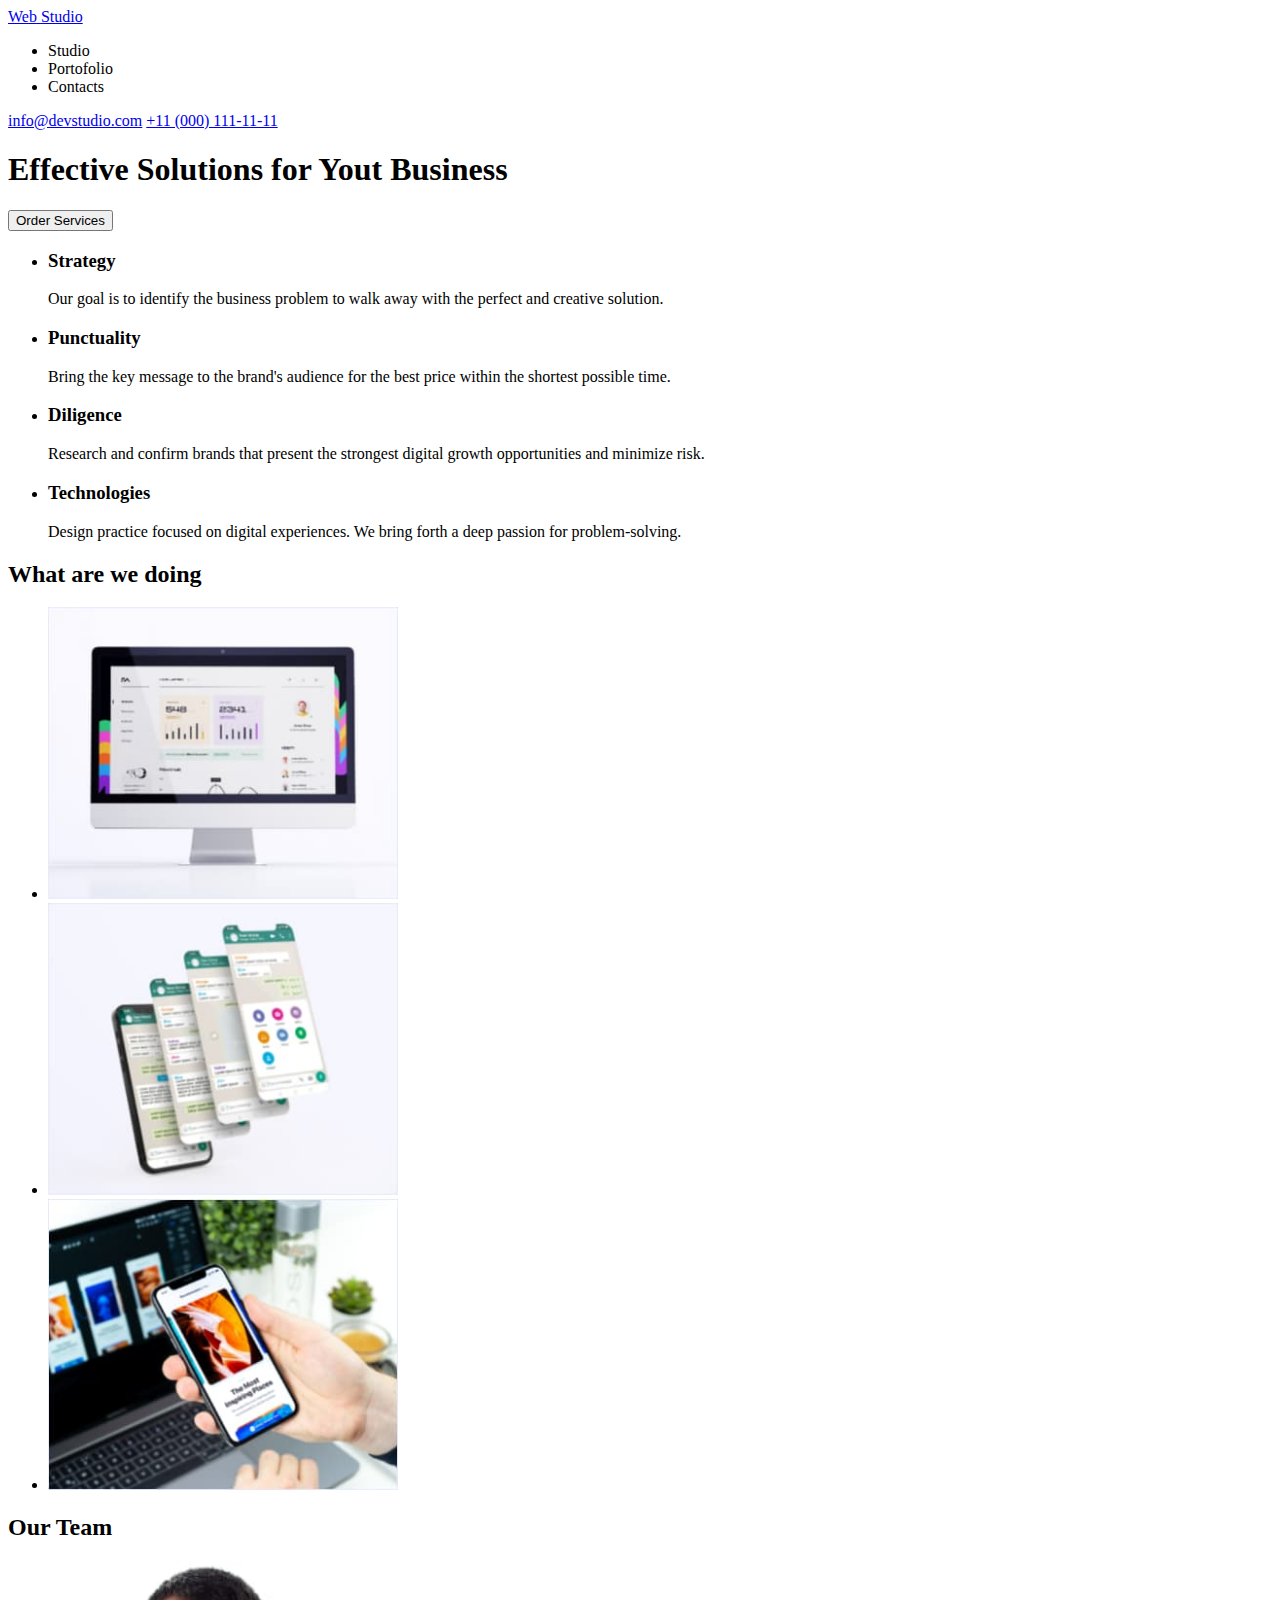
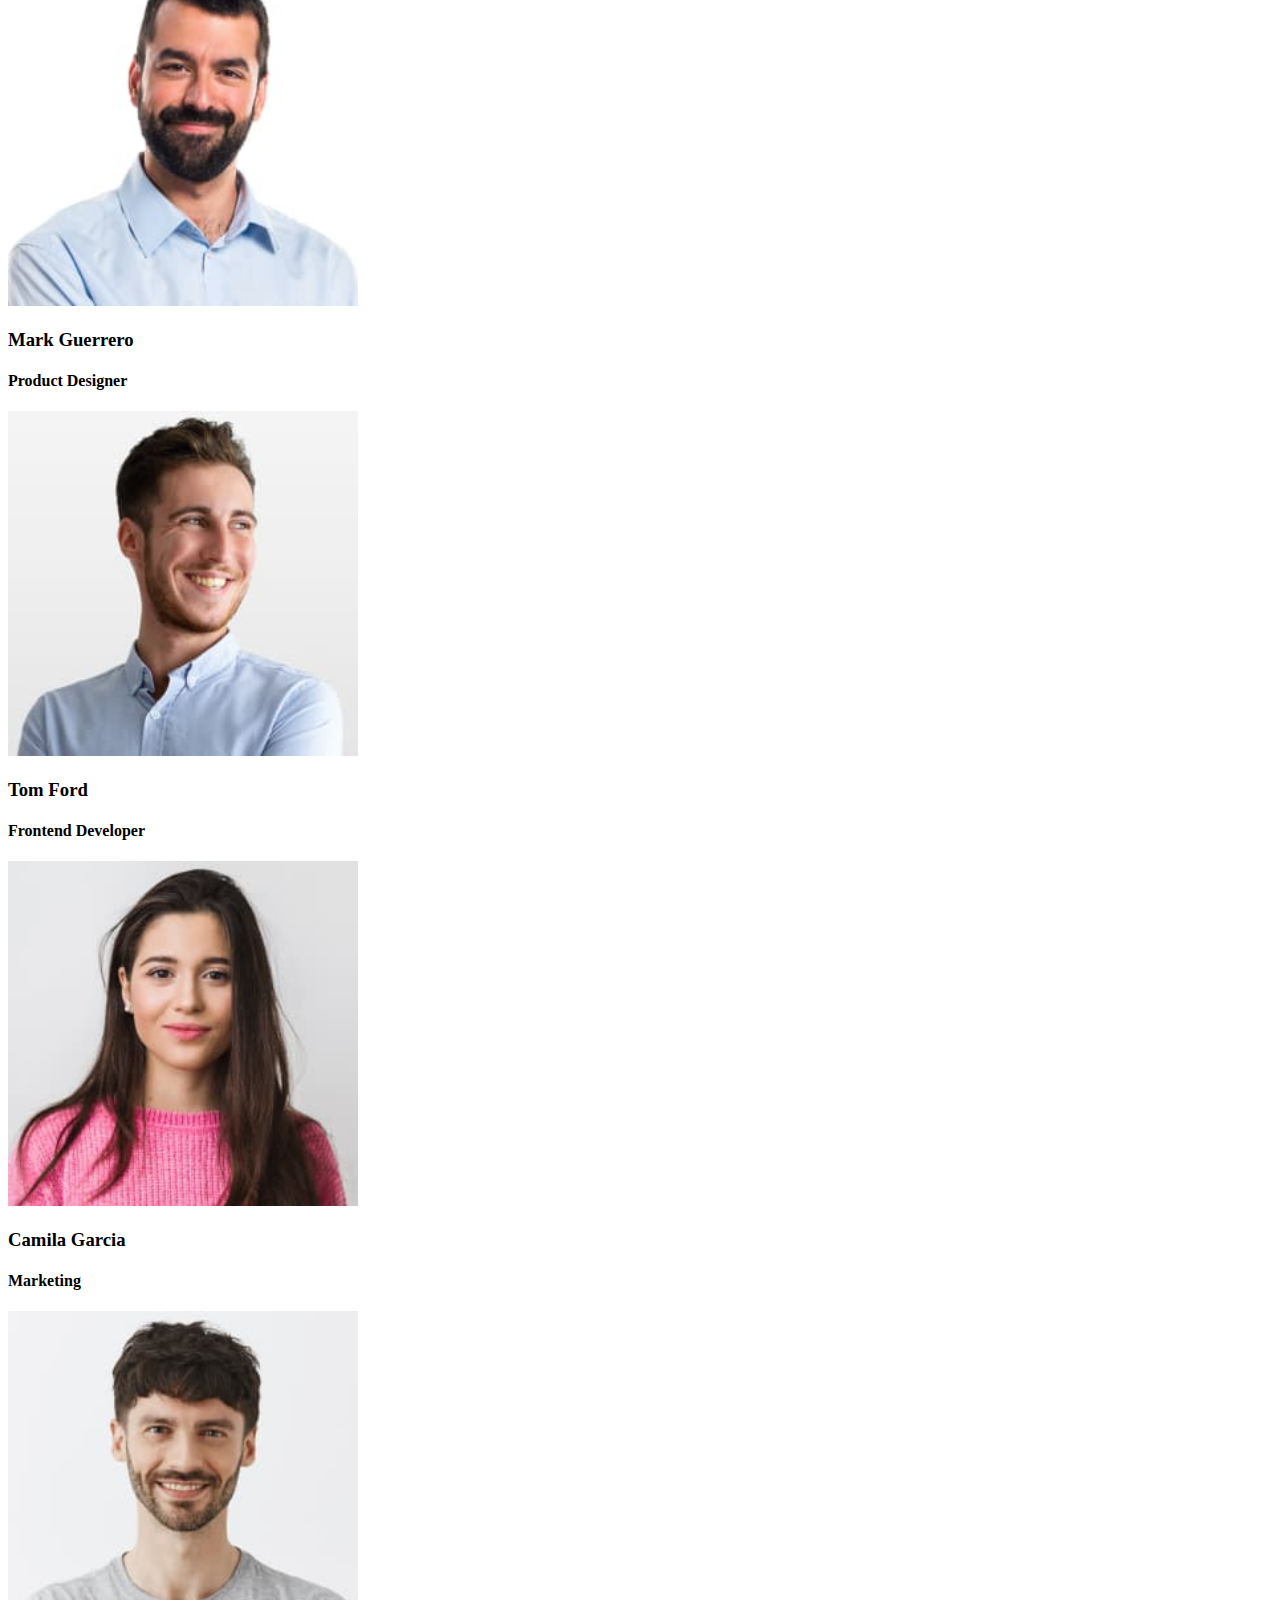
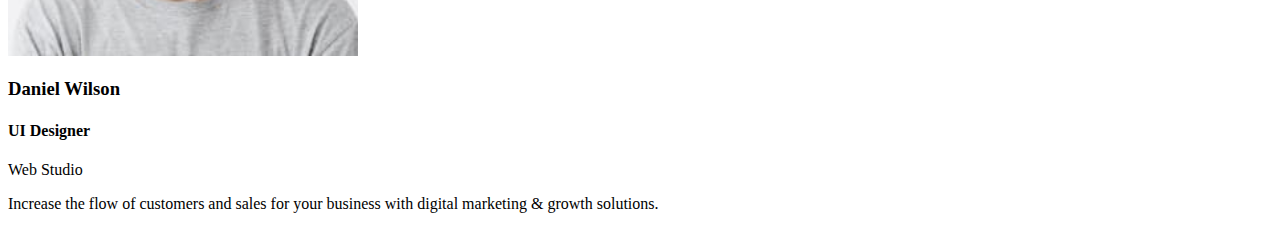
==== index.html @ c868f949 "TEMA 1 HTML" ====
<!DOCTYPE html>
<html lang="en">
  <head>
    <meta charset="UTF-8" />
    <meta name="viewport" content="width=device-width, initial-scale=1.0" />
    <title>Tema 2</title>
  </head>

  <body>
    <header class="index-header">
      <a class="logo" href="index.html">
        <span class="web">Web</span>
        <span class="studio">Studio</span>
      </a>

      <nav>
        <ul>
          <li>Studio</li>
          <li>Portofolio</li>
          <li>Contacts</li>
        </ul>
      </nav>

      <a href="mailto:info@devstudio.com">info@devstudio.com</a>
      <a href="tel:+11(000)111-11-11">+11 (000) 111-11-11</a>
    </header>

    <main>
      <section>
        <h1>Effective Solutions for Yout Business</h1>
        <button type="button">Order Services</button>
      </section>

      <section>
        <ul>
          <li>
            <h3>Strategy</h3>
            <p>
              Our goal is to identify the business problem to walk away with the
              perfect and creative solution.
            </p>
          </li>
          <li>
            <h3>Punctuality</h3>
            <p>
              Bring the key message to the brand's audience for the best price
              within the shortest possible time.
            </p>
          </li>
          <li>
            <h3>Diligence</h3>
            <p>
              Research and confirm brands that present the strongest digital
              growth opportunities and minimize risk.
            </p>
          </li>
          <li>
            <h3>Technologies</h3>
            <p>
              Design practice focused on digital experiences. We bring forth a
              deep passion for problem-solving.
            </p>
          </li>
        </ul>
      </section>

      <section>
        <h2>What are we doing</h2>
        <ul>
          <li><img src="images/Rectangle71.jpg" alt="img1" width="350" /></li>
          <li><img src="images/img2.jpg" alt="img2" width="350" /></li>
          <li><img src="images/img3.jpg" alt="img3" width="350" /></li>
        </ul>
      </section>

      <section>
        <h2>Our Team</h2>
        <img src="images/img.jpg" alt="Mark" width="350" />
        <h3>Mark Guerrero</h3>
        <h4>Product Designer</h4>
        <img src="images/img(1).jpg" alt="Tom" width="350" />
        <h3>Tom Ford</h3>
        <h4>Frontend Developer</h4>
        <img src="images/img(2).jpg" alt="Camila" width="350" />
        <h3>Camila Garcia</h3>
        <h4>Marketing</h4>
        <img src="images/img(3).jpg" alt="Daniel" width="350" />
        <h3>Daniel Wilson</h3>
        <h4>UI Designer</h4>
      </section>
    </main>

    <footer>
      <span class="web">Web</span>
      <span class="studio">Studio</span>
      <p>
        Increase the flow of customers and sales for your business with digital
        marketing & growth solutions.
      </p>
    </footer>
  </body>
</html>
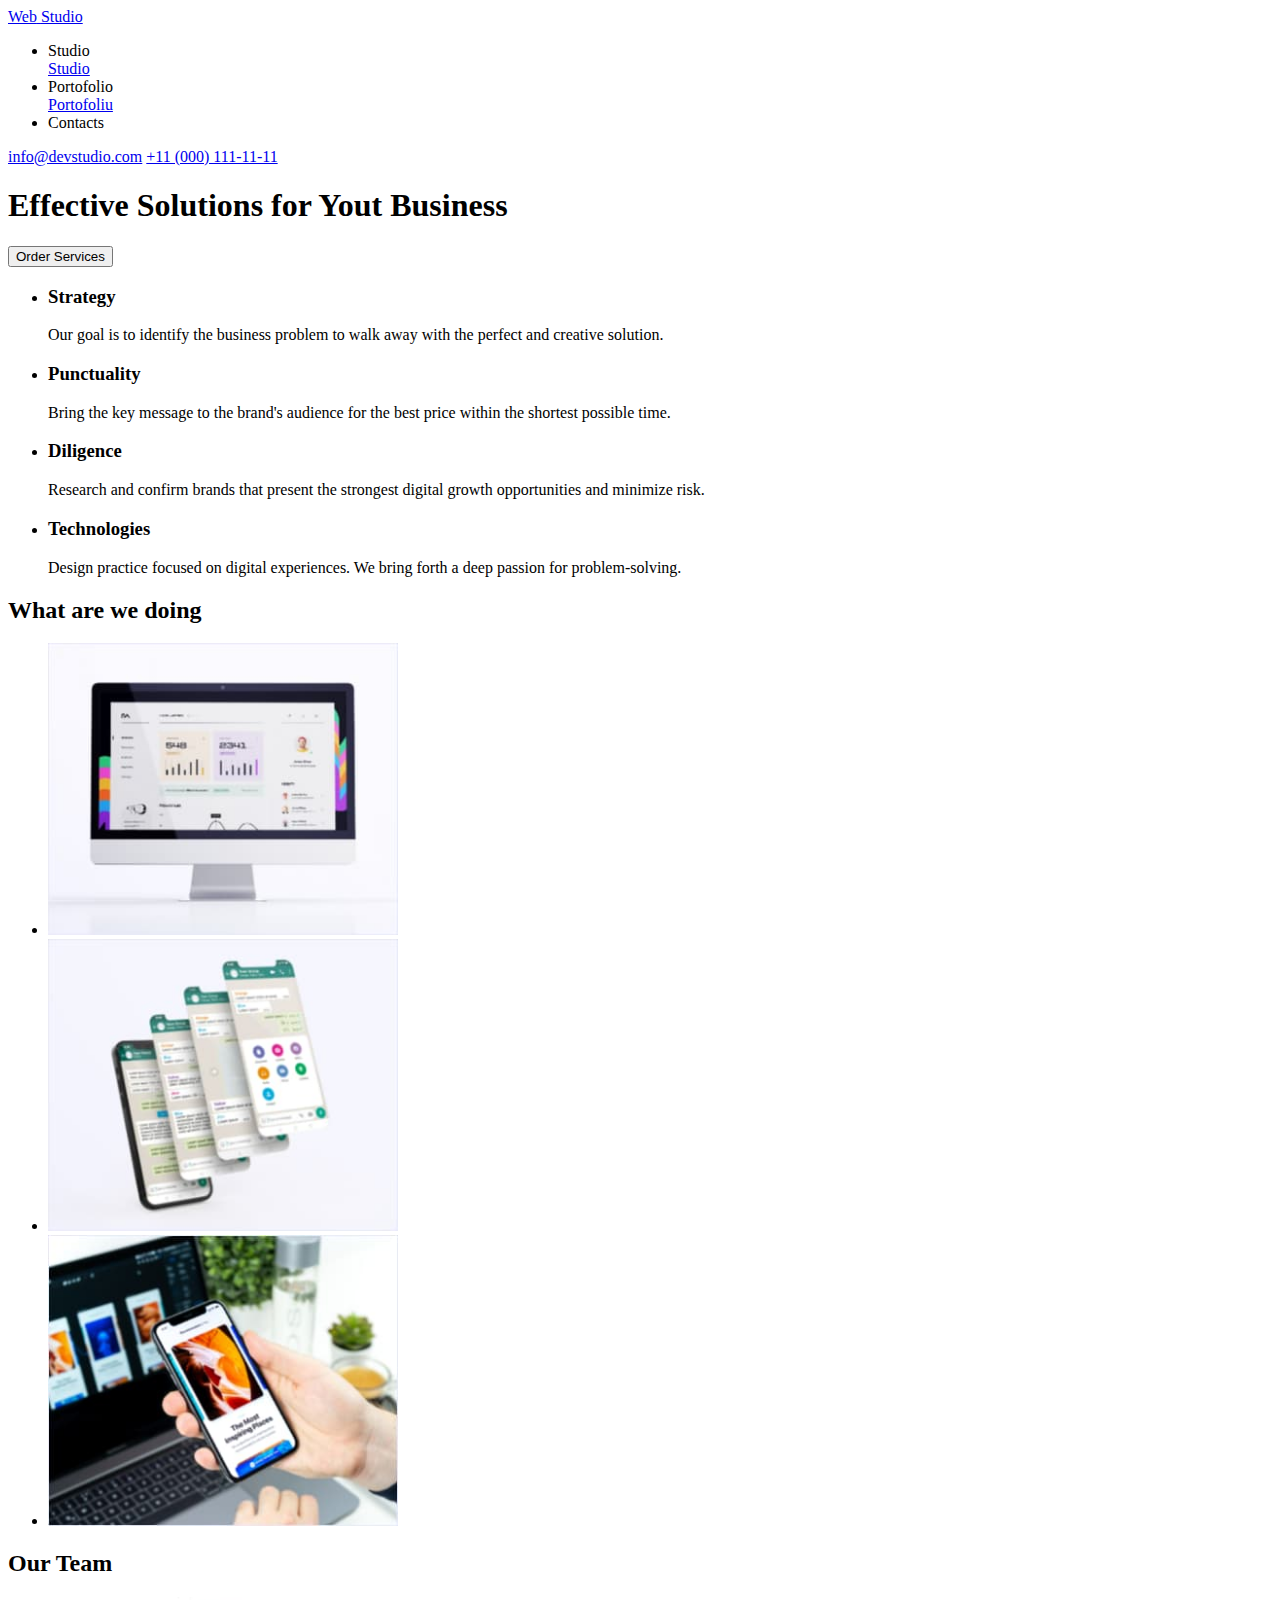
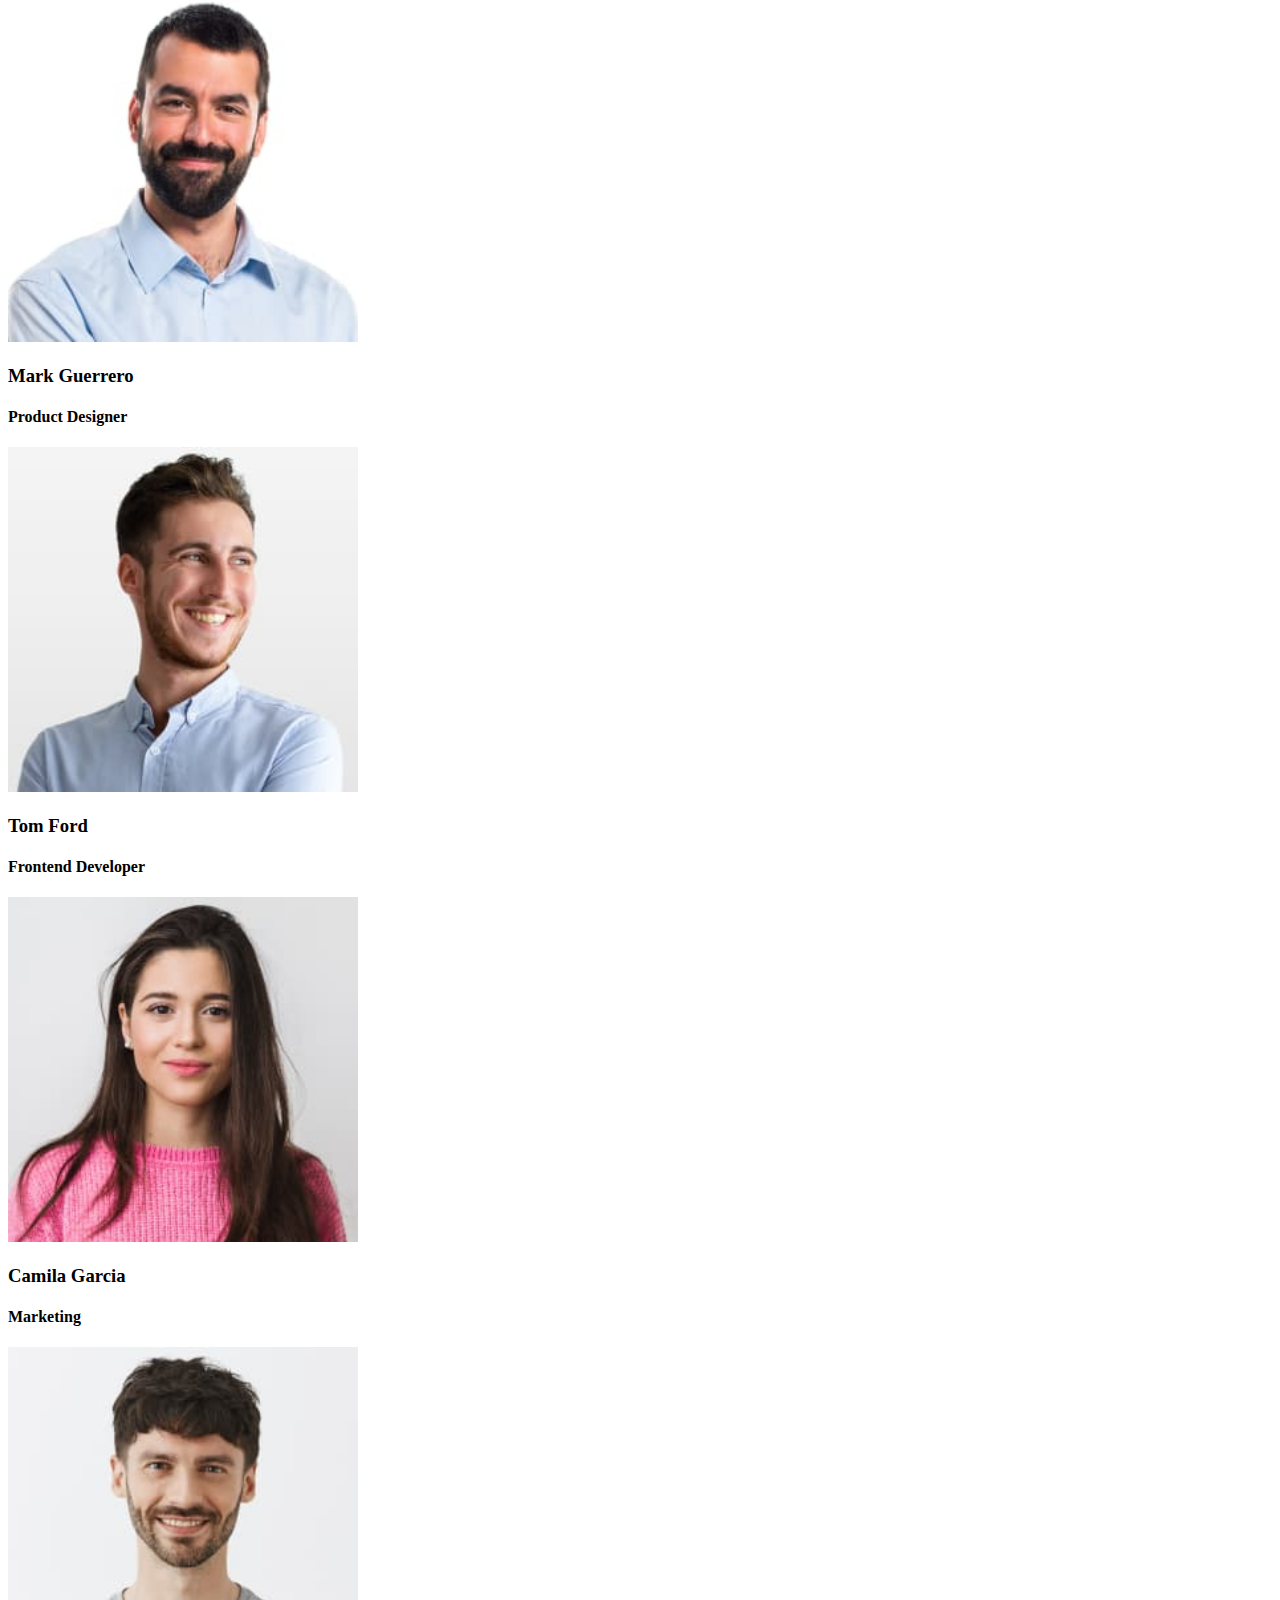
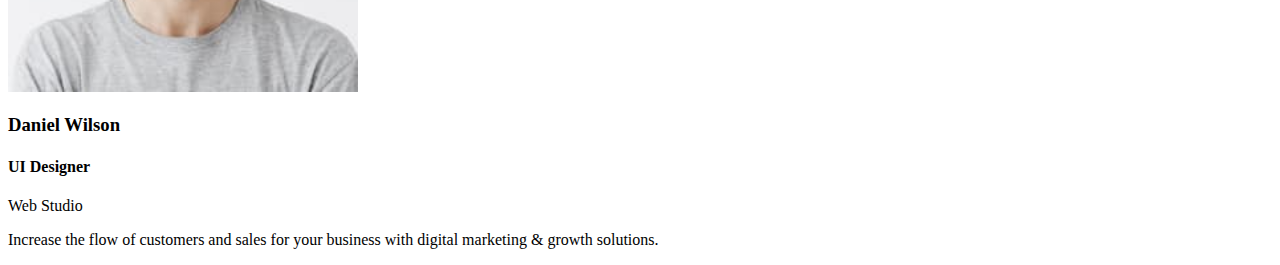
==== commit 07c86156: "html done" ====
--- a/index.html
+++ b/index.html
@@ -16,7 +16,9 @@
       <nav>
         <ul>
           <li>Studio</li>
+          <a href="studio.html">Studio</a>
           <li>Portofolio</li>
+          <a href="portfolio.html" target="_blank" rel="?">Portofoliu</a>
           <li>Contacts</li>
         </ul>
       </nav>
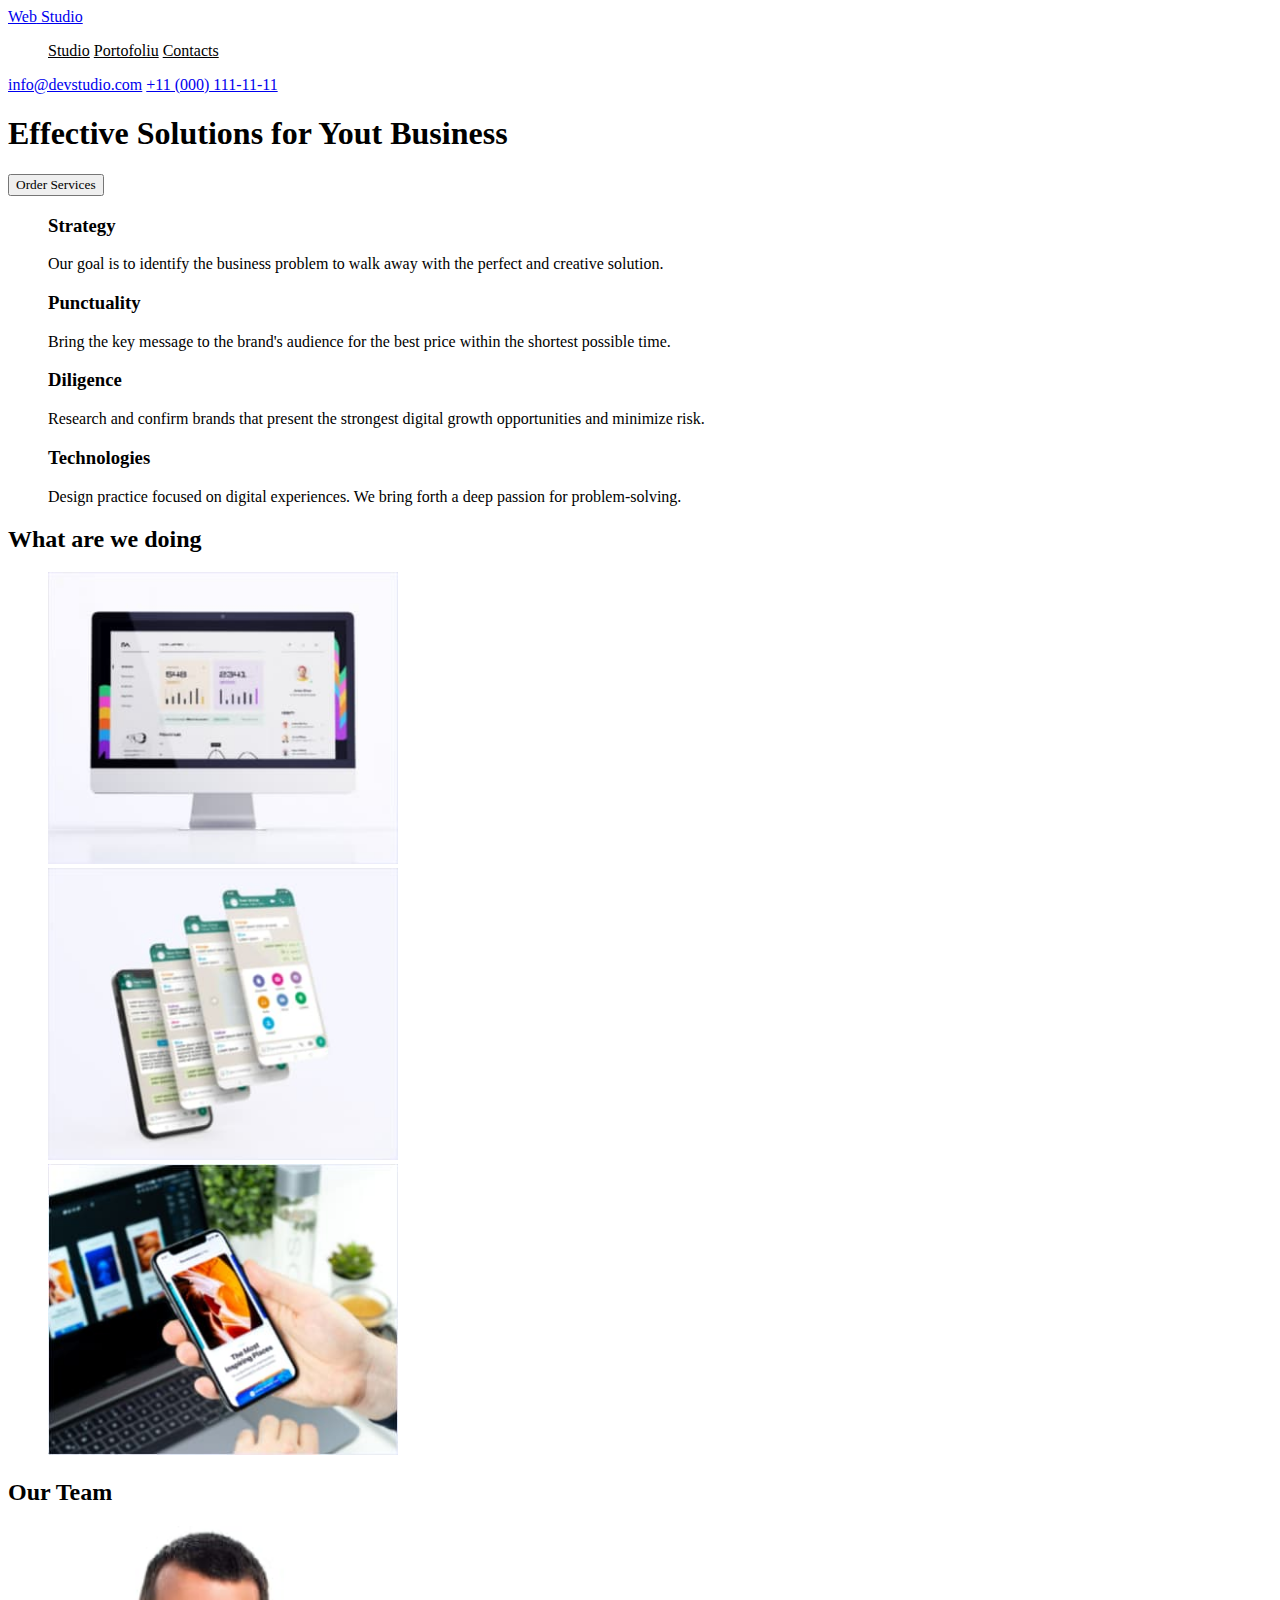
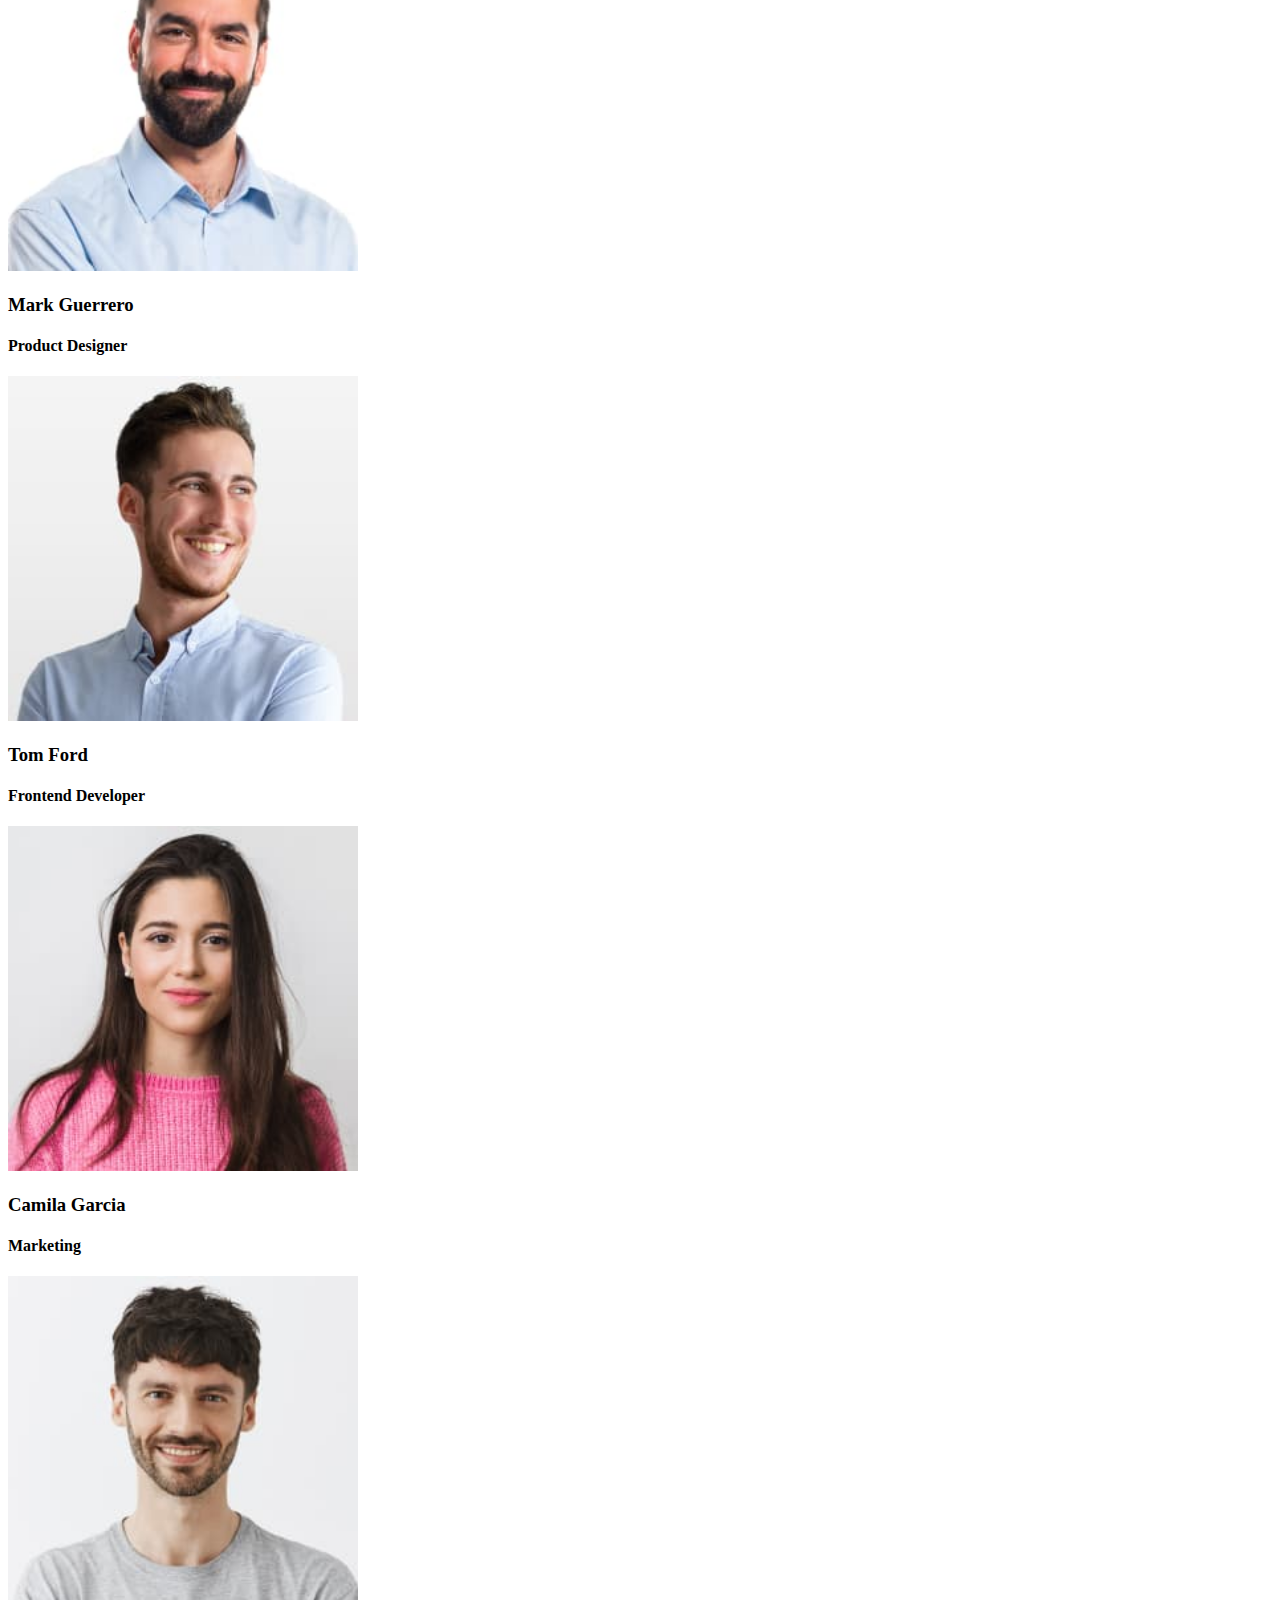
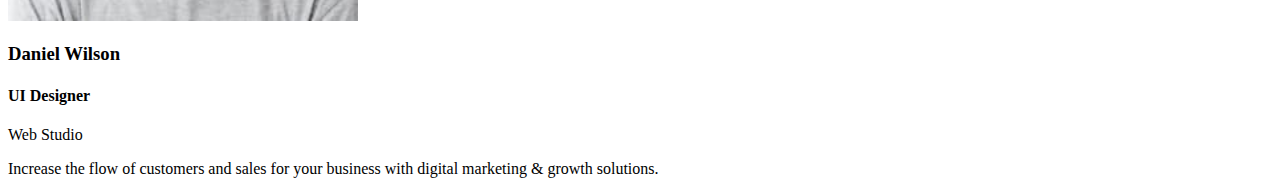
==== commit 1847409a: "Adaugat css(incercare)" ====
--- a/index.html
+++ b/index.html
@@ -4,6 +4,14 @@
     <meta charset="UTF-8" />
     <meta name="viewport" content="width=device-width, initial-scale=1.0" />
     <title>Tema 2</title>
+    <link rel="stylesheet" href="css/styles.css" />
+    <link rel="preconnect" href="https://fonts.googleapis.com" />
+    <link rel="preconnect" href="https://fonts.gstatic.com" crossorigin />
+    <link
+      href="https://fonts.googleapis.com/css2?family=Raleway:ital,wght@0,100..900;1,100..900&family=Roboto:ital,wght@0,100;0,300;0,400;0,500;0,700;0,900;1,100;1,300;1,400;1,500;1,700;1,900&display=swap"
+      rel="stylesheet"
+    />
+    <link rel="stylesheet" href="style.css" />
   </head>
 
   <body>
@@ -14,12 +22,10 @@
       </a>
 
       <nav>
-        <ul>
-          <li>Studio</li>
-          <a href="studio.html">Studio</a>
-          <li>Portofolio</li>
-          <a href="portfolio.html" target="_blank" rel="?">Portofoliu</a>
-          <li>Contacts</li>
+        <ul class="nav-bar">
+          <a href="index.html">Studio</a>
+          <a href="portfolio.html">Portofoliu</a>
+          <a href="contacts.html">Contacts</a>
         </ul>
       </nav>
 
--- a/style.css
+++ b/style.css
@@ -0,0 +1,39 @@
+:root {
+    color: white
+    link-color-hover: rebeccapurple
+    heading-font-family:"Raleway", sans-serif;
+    text-font-family:"Roboto", sans-serif;
+}
+
+* {
+    font-family: var(--text-font-family);
+}
+
+ul {
+    list-style-type: none;
+}
+
+.global-header .main-nav a:hover {
+    color: var(--link-color_hover);
+    cursor: pointer;
+}
+
+button {
+    cursor: pointer;
+}
+
+button:active {
+    background-color: #8309f5;
+    /* Culoarea dorită când butonul este apăsat */
+    color: white;
+    /* Culoarea textului pentru contrast */
+}
+
+
+
+
+.nav-bar a,
+.nav-bar a:visited{
+    color: var(--text-font-family);
+    font-weight: 500;
+}
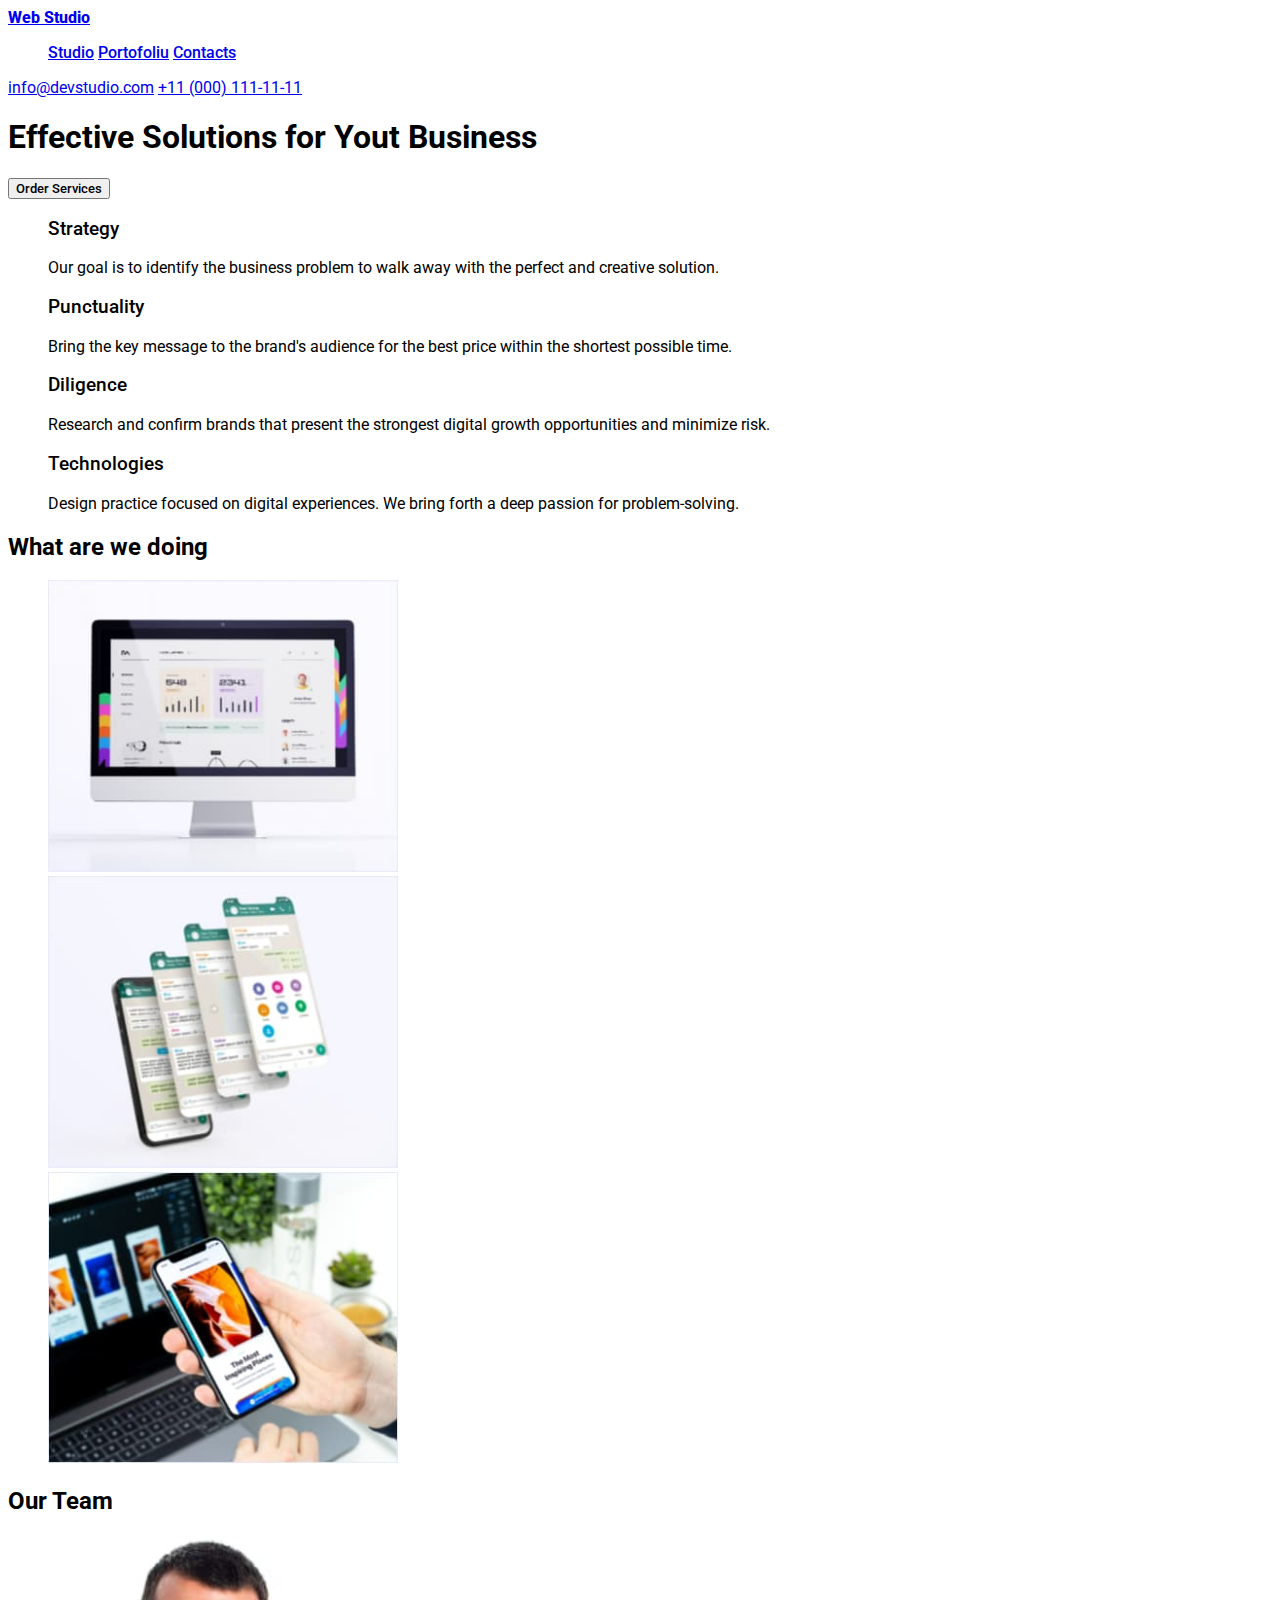
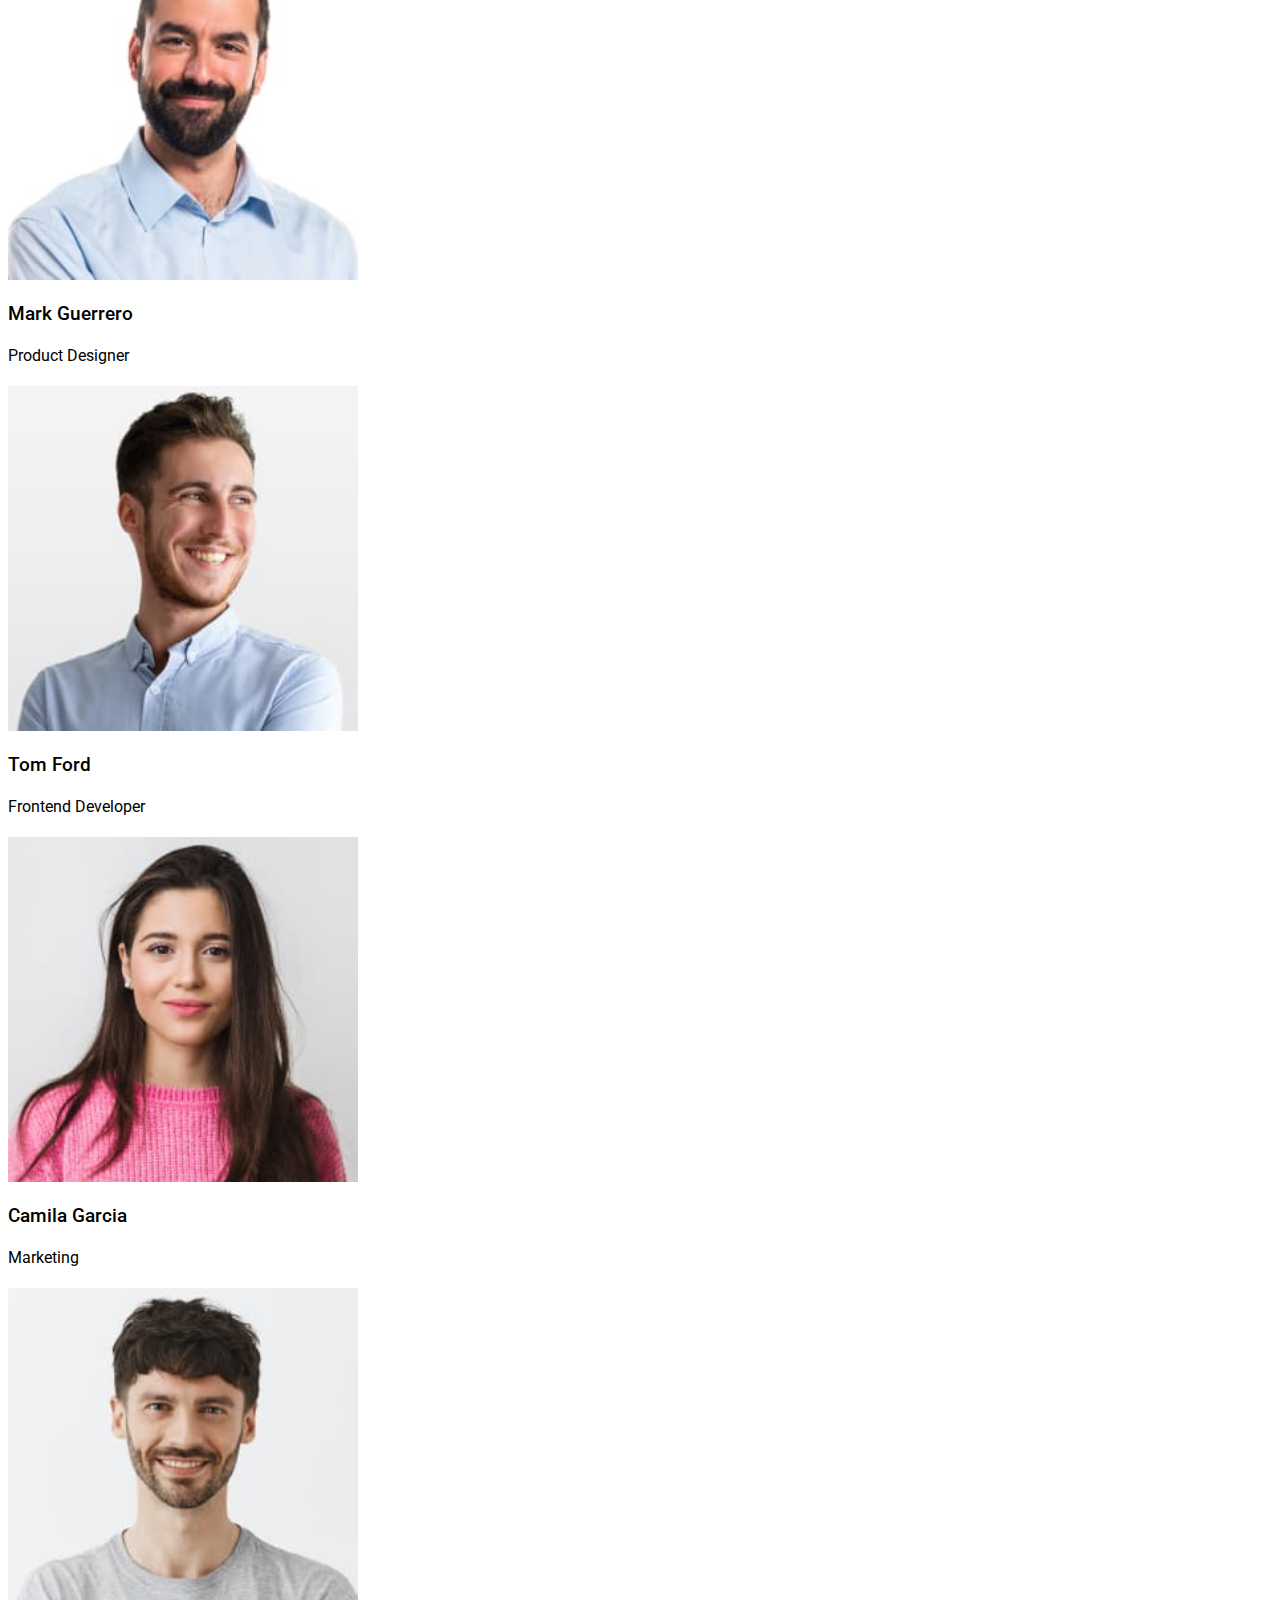
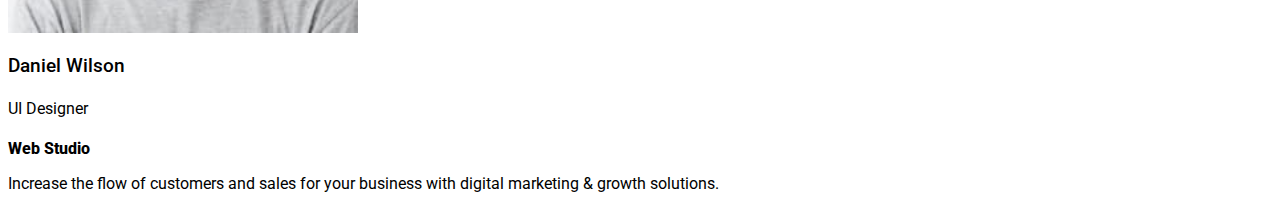
==== commit e4a68fa5: "Adaugare stilizare" ====
--- a/index.html
+++ b/index.html
@@ -4,16 +4,14 @@
     <meta charset="UTF-8" />
     <meta name="viewport" content="width=device-width, initial-scale=1.0" />
     <title>Tema 2</title>
-    <link rel="stylesheet" href="css/styles.css" />
     <link rel="preconnect" href="https://fonts.googleapis.com" />
     <link rel="preconnect" href="https://fonts.gstatic.com" crossorigin />
     <link
       href="https://fonts.googleapis.com/css2?family=Raleway:ital,wght@0,100..900;1,100..900&family=Roboto:ital,wght@0,100;0,300;0,400;0,500;0,700;0,900;1,100;1,300;1,400;1,500;1,700;1,900&display=swap"
       rel="stylesheet"
     />
-    <link rel="stylesheet" href="style.css" />
+    <link rel="stylesheet" href="css/style.css" />
   </head>
-
   <body>
     <header class="index-header">
       <a class="logo" href="index.html">
@@ -29,42 +27,44 @@
         </ul>
       </nav>
 
-      <a href="mailto:info@devstudio.com">info@devstudio.com</a>
-      <a href="tel:+11(000)111-11-11">+11 (000) 111-11-11</a>
+      <a class="a-contact" href="mailto:info@devstudio.com"
+        >info@devstudio.com</a
+      >
+      <a class="a-contact" href="tel:+11(000)111-11-11">+11 (000) 111-11-11</a>
     </header>
 
     <main>
       <section>
-        <h1>Effective Solutions for Yout Business</h1>
-        <button type="button">Order Services</button>
+        <h1 class="h1-hero">Effective Solutions for Yout Business</h1>
+        <button class="button-1" type="button">Order Services</button>
       </section>
 
       <section>
         <ul>
           <li>
-            <h3>Strategy</h3>
-            <p>
+            <h3 class="h3-sections">Strategy</h3>
+            <p class="p-desciption">
               Our goal is to identify the business problem to walk away with the
               perfect and creative solution.
             </p>
           </li>
           <li>
-            <h3>Punctuality</h3>
-            <p>
+            <h3 class="h3-sections">Punctuality</h3>
+            <p class="p-desciption">
               Bring the key message to the brand's audience for the best price
               within the shortest possible time.
             </p>
           </li>
           <li>
-            <h3>Diligence</h3>
-            <p>
+            <h3 class="h3-sections">Diligence</h3>
+            <p class="p-desciption">
               Research and confirm brands that present the strongest digital
               growth opportunities and minimize risk.
             </p>
           </li>
           <li>
-            <h3>Technologies</h3>
-            <p>
+            <h3 class="h3-sections">Technologies</h3>
+            <p class="p-desciption">
               Design practice focused on digital experiences. We bring forth a
               deep passion for problem-solving.
             </p>
@@ -73,7 +73,7 @@
       </section>
 
       <section>
-        <h2>What are we doing</h2>
+        <h2 class="h2-mission">What are we doing</h2>
         <ul>
           <li><img src="images/Rectangle71.jpg" alt="img1" width="350" /></li>
           <li><img src="images/img2.jpg" alt="img2" width="350" /></li>
@@ -82,26 +82,26 @@
       </section>
 
       <section>
-        <h2>Our Team</h2>
+        <h2 class="h2-mission">Our Team</h2>
         <img src="images/img.jpg" alt="Mark" width="350" />
-        <h3>Mark Guerrero</h3>
-        <h4>Product Designer</h4>
+        <h3 class="h3-names">Mark Guerrero</h3>
+        <h4 class="h4-jobs">Product Designer</h4>
         <img src="images/img(1).jpg" alt="Tom" width="350" />
-        <h3>Tom Ford</h3>
-        <h4>Frontend Developer</h4>
+        <h3 class="h3-names">Tom Ford</h3>
+        <h4 class="h4-jobs">Frontend Developer</h4>
         <img src="images/img(2).jpg" alt="Camila" width="350" />
-        <h3>Camila Garcia</h3>
-        <h4>Marketing</h4>
+        <h3 class="h3-names">Camila Garcia</h3>
+        <h4 class="h4-jobs">Marketing</h4>
         <img src="images/img(3).jpg" alt="Daniel" width="350" />
-        <h3>Daniel Wilson</h3>
-        <h4>UI Designer</h4>
+        <h3 class="h3-names">Daniel Wilson</h3>
+        <h4 class="h4-jobs">UI Designer</h4>
       </section>
     </main>
 
     <footer>
       <span class="web">Web</span>
       <span class="studio">Studio</span>
-      <p>
+      <p class="p-desciption">
         Increase the flow of customers and sales for your business with digital
         marketing & growth solutions.
       </p>
--- a/css/style.css
+++ b/css/style.css
@@ -0,0 +1,79 @@
+:root {
+    color: rgb(0, 0, 0);
+    --link-color-hover: rebeccapurple;
+    --heading-font-family:"Raleway", sans-serif;
+    --text-font-family:"Roboto", sans-serif;
+}
+
+* {
+    font-family: var(--text-font-family);
+}
+
+ul {
+    list-style-type: none;
+}
+
+.global-header .main-nav a:hover {
+    color: var(--link-color_hover);
+    cursor: pointer;
+}
+
+button {
+    cursor: pointer;
+}
+
+button:active {
+    background-color: #8309f5;
+    /* Culoarea dorită când butonul este apăsat */
+    color: white;
+    /* Culoarea textului pentru contrast */
+}
+
+.web,
+.studio{
+    --heading-font-family: "Raleway", sans-serif;
+    font-weight: 800;  
+}
+
+.nav-bar,
+.nav-bar:visited{
+    --text-font-family:"Roboto"sans-serif;
+    font-weight: 500;
+}
+
+.a-contact{
+    --text-font-family: "Roboto" sans-serif;
+    font-weight: 400;
+}
+
+.h1-hero{
+    --text-font-family: "Roboto" sans-serif;
+    font-weight: 700;
+}
+
+.button-1,
+.button-category{
+    --text-font-family: "Roboto" sans-serif;
+    font-weight: 500;
+}
+
+.h3-sections,
+.h3-names,
+.h3-courses{
+    --text-font-family:"Roboto"sans-serif;
+    font-weight: 500;
+}
+
+.p-desciption,
+.h4-jobs,
+.h4-clas{
+    --text-font-family: "Roboto" sans-serif;
+    font-weight: 400;
+}
+
+.h2-mission,
+.h2-team{
+    --text-font-family: "Roboto" sans-serif;
+    font-weight: 700;
+}
+
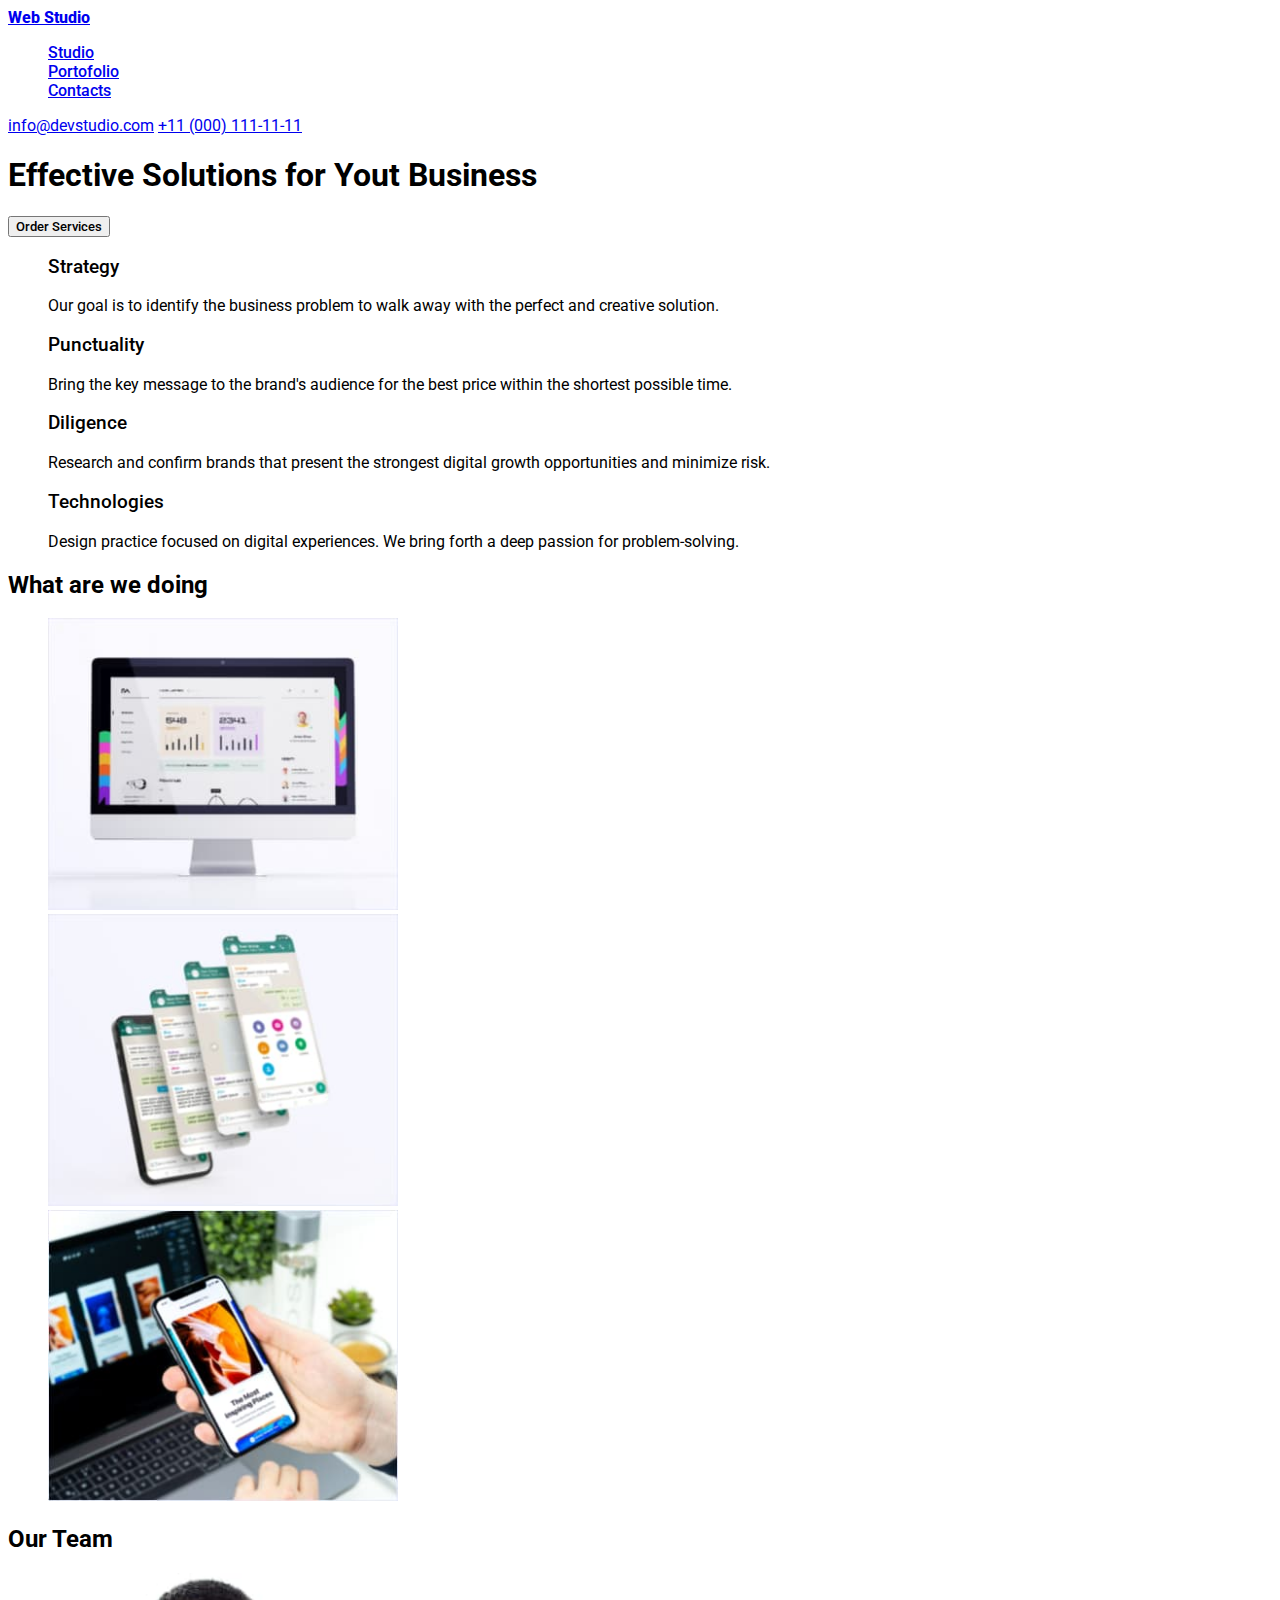
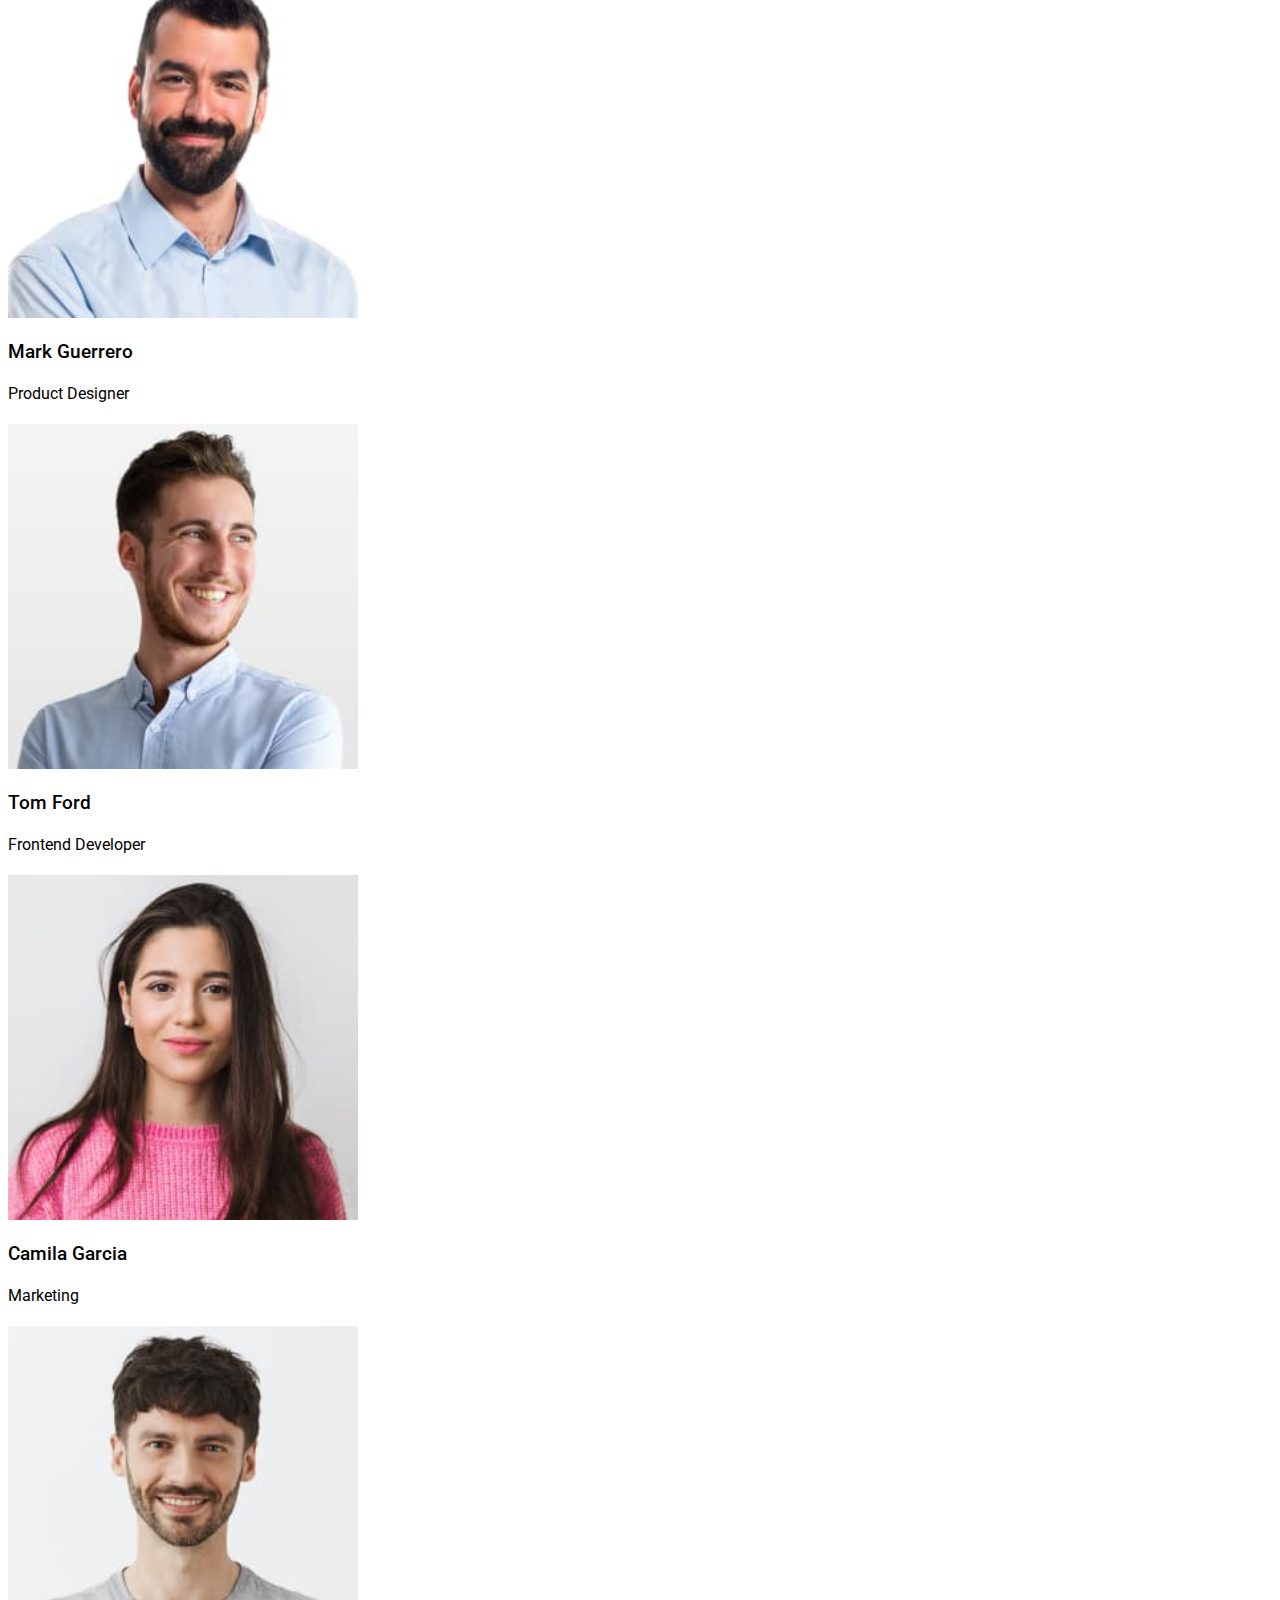
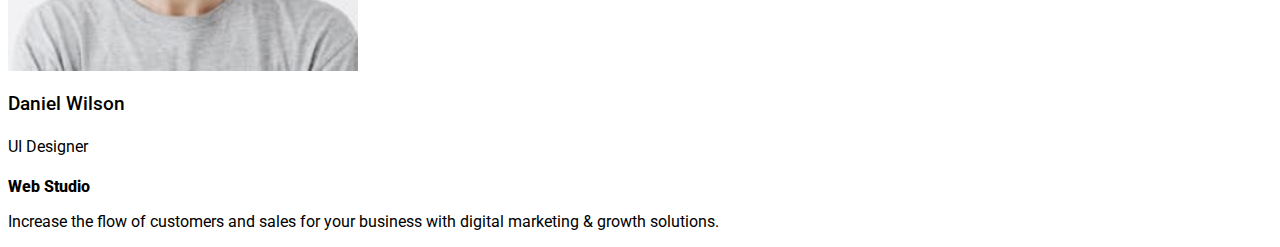
==== commit 79489ff1: "done 1" ====
--- a/index.html
+++ b/index.html
@@ -21,9 +21,9 @@
 
       <nav>
         <ul class="nav-bar">
-          <a href="index.html">Studio</a>
-          <a href="portfolio.html">Portofoliu</a>
-          <a href="contacts.html">Contacts</a>
+          <li><a href="index.html">Studio</a></li>
+          <li><a href="portfolio.html">Portofolio</a></li>
+          <li><a href="contacts.html">Contacts</a></li>
         </ul>
       </nav>
 
--- a/css/style.css
+++ b/css/style.css
@@ -1,6 +1,6 @@
 :root {
-    color: rgb(0, 0, 0);
-    --link-color-hover: rebeccapurple;
+    color: #000000;
+    --link-color-hover: #404BBF;
     --heading-font-family:"Raleway", sans-serif;
     --text-font-family:"Roboto", sans-serif;
 }
